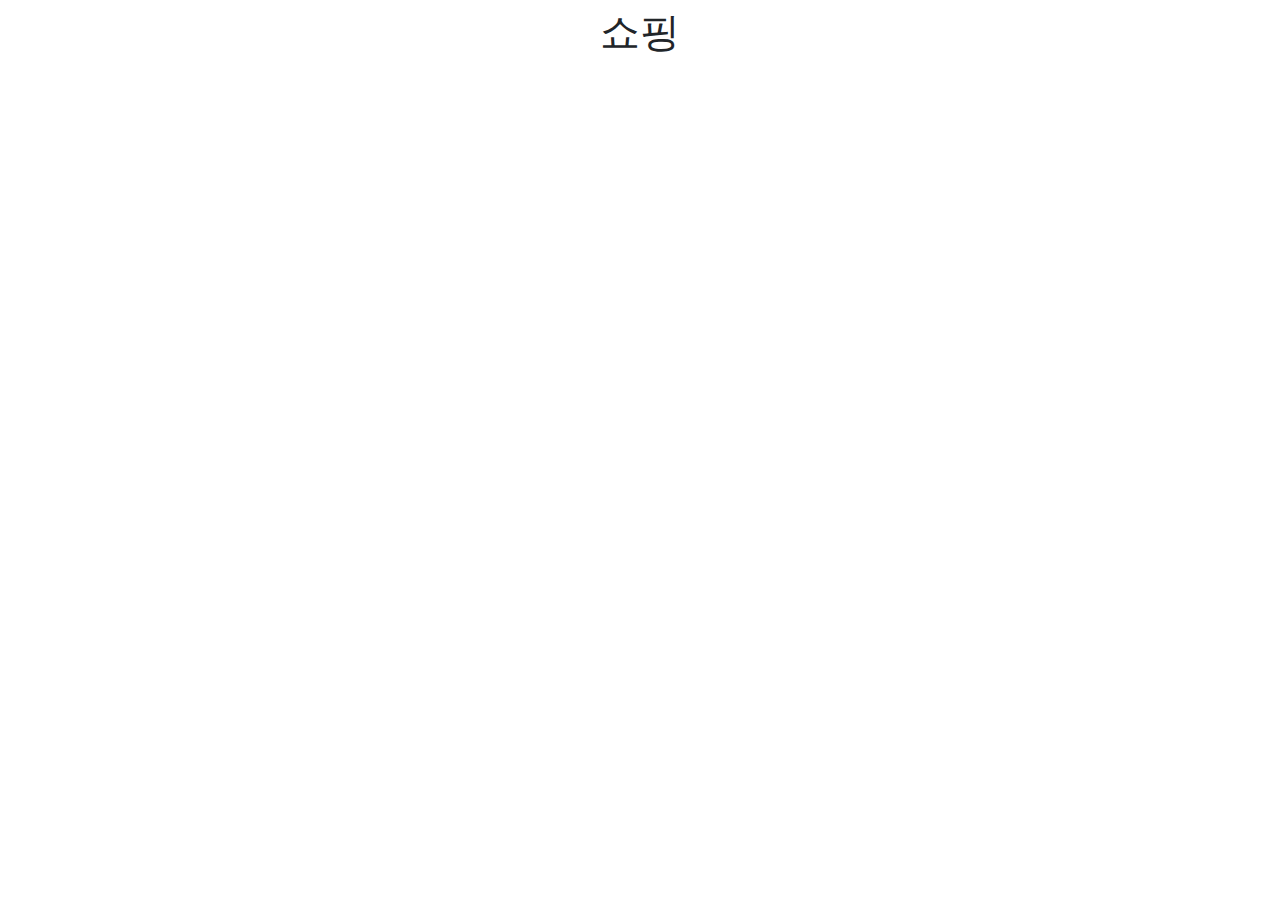
==== shopping.html @ a7c210f3 "테스트" ====
<!DOCTYPE html>
<html lang="en">

<head>
    <meta charset="UTF-8">
    <meta name="viewport" content="width=device-width, initial-scale=1.0">
    <title>Document</title>
    <link href="https://cdn.jsdelivr.net/npm/bootstrap@5.3.3/dist/css/bootstrap.min.css" rel="stylesheet"
        integrity="sha384-QWTKZyjpPEjISv5WaRU9OFeRpok6YctnYmDr5pNlyT2bRjXh0JMhjY6hW+ALEwIH" crossorigin="anonymous">
    <link href="shopping.css" rel="stylesheet" type="text/css" />
</head>

<body>
    <section class="shopping-container">
        <div class="container">
            <div class="text-center mt-2 mb-2">
                <h1 class="shopping-titile">쇼핑</h1>
            </div>
            <div class="row row-cols-1 row-cols-md-5 g-4" id="shopping-board">
                <!-- 쇼핑 아이템들이 여기에 동적으로 추가될 것입니다 -->
            </div>
        </div>
    </section>


    <div class="container">
        <div id="carouselExampleAutoplaying" class="carousel slide" data-bs-ride="carousel">
            <div class="carousel-inner " id=shopping-carousel>
            </div>
            <button class="carousel-control-prev" type="button" data-bs-target="#carouselExampleAutoplaying"
                data-bs-slide="prev">
                <span class="carousel-control-prev-icon" aria-hidden="true"></span>
                <span class="visually-hidden">Previous</span>
            </button>
            <button class="carousel-control-next" type="button" data-bs-target="#carouselExampleAutoplaying"
                data-bs-slide="next">
                <span class="carousel-control-next-icon" aria-hidden="true"></span>
                <span class="visually-hidden">Next</span>
            </button>
        </div>
    </div>

    <script src="https://cdn.jsdelivr.net/npm/bootstrap@5.3.3/dist/js/bootstrap.bundle.min.js"
        integrity="sha384-YvpcrYf0tY3lHB60NNkmXc5s9fDVZLESaAA55NDzOxhy9GkcIdslK1eN7N6jIeHz"
        crossorigin="anonymous"></script>
    <script src="shopping.js"></script>
</body>

</html>
---- shopping.css ----
.shopping-body {
  height: 80px;
  font-weight: bolder;
  color: rgb(34, 116, 189);
  padding: 8px;
  background-color: #a2d1fd;
}

.shopping-card-img {
  height: 230px;
}

.shopping-carousel-img {
  height: 450px;
}
.shopping-carousel {
  background: rgba(0, 0, 0, 0.349);
  border-radius: 5px;
}
.shopping-card-items {
  box-shadow: rgba(0, 0, 0, 0.19) 0px 10px 20px, rgba(0, 0, 0, 0.23) 0px 6px 6px;
}

@media (max-width: 768px) {
  .shopping-carousel-img {
    height: 200px;
  }
}
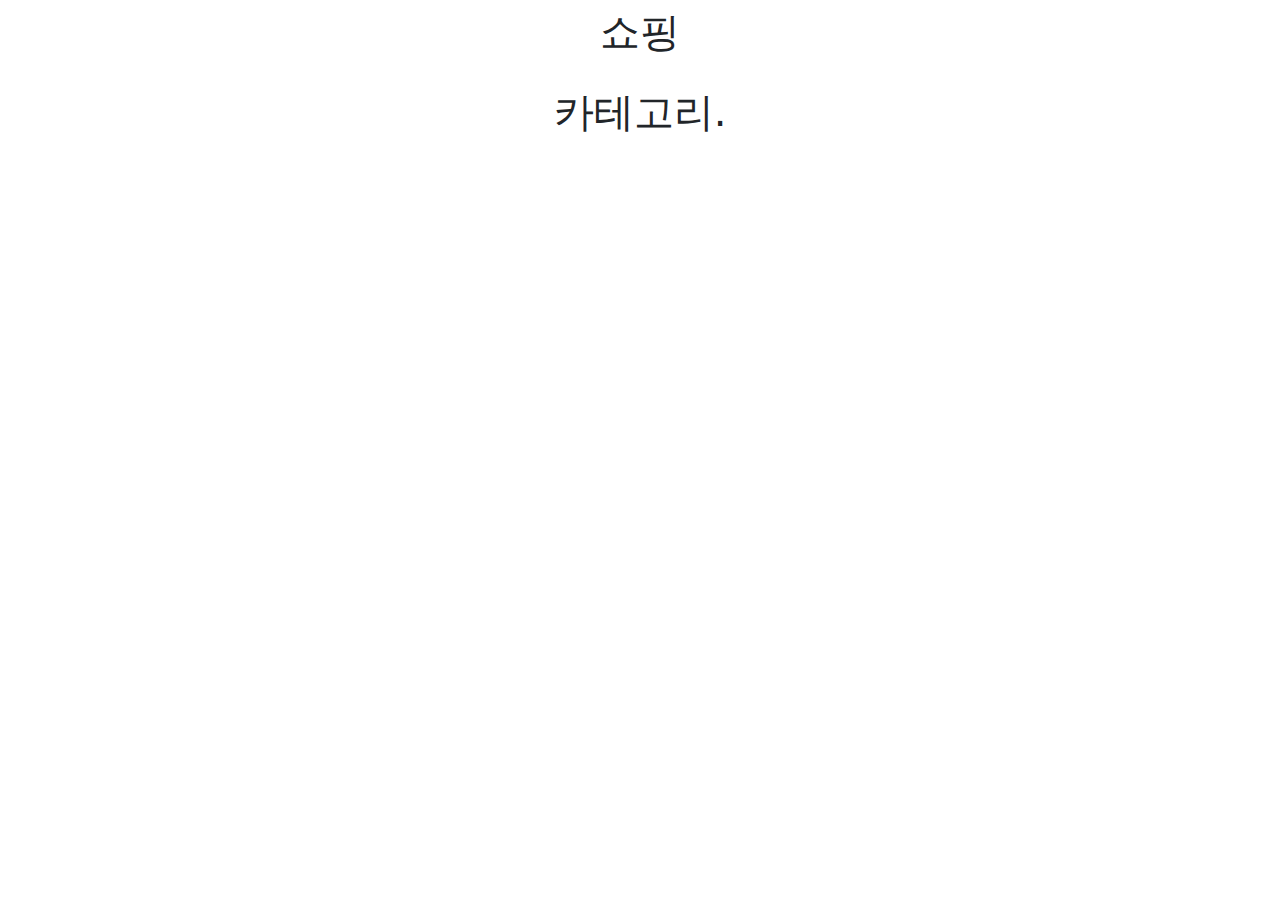
==== commit 006d949e: "테스트2" ====
--- a/shopping.html
+++ b/shopping.html
@@ -7,7 +7,7 @@
     <title>Document</title>
     <link href="https://cdn.jsdelivr.net/npm/bootstrap@5.3.3/dist/css/bootstrap.min.css" rel="stylesheet"
         integrity="sha384-QWTKZyjpPEjISv5WaRU9OFeRpok6YctnYmDr5pNlyT2bRjXh0JMhjY6hW+ALEwIH" crossorigin="anonymous">
-    <link href="shopping.css" rel="stylesheet" type="text/css" />
+    <link href="style.css" rel="stylesheet" type="text/css" />
 </head>
 
 <body>
@@ -39,11 +39,26 @@
             </button>
         </div>
     </div>
+    <section class="pb-3">
+        <h1 class="text-center pt-5">카테고리.</h1>
+        <div class="container pt-2">
+            <div class="row row-cols-1 row-cols-md-5 g-4" id="shopping-category">
+                <!-- 쇼핑 아이템들이 여기에 동적으로 추가될 것입니다 -->
+            </div>
+        </div>
+        <div class="shopping-pagination">
+            <nav aria-label="Page navigation example pd-5 pb-5">
+                <ul class="pagination">
+
+                </ul>
+            </nav>
+        </div>
+    </section>
 
     <script src="https://cdn.jsdelivr.net/npm/bootstrap@5.3.3/dist/js/bootstrap.bundle.min.js"
         integrity="sha384-YvpcrYf0tY3lHB60NNkmXc5s9fDVZLESaAA55NDzOxhy9GkcIdslK1eN7N6jIeHz"
         crossorigin="anonymous"></script>
-    <script src="shopping.js"></script>
+    <script src="main.js"></script>
 </body>
 
 </html>--- a/style.css
+++ b/style.css
@@ -0,0 +1,117 @@
+.body {
+  margin: 10em;
+}
+a {
+  text-decoration: none;
+  /* 밑줄 제거 */
+  color: inherit;
+  /* 부모 요소의 색상을 상속받음 */
+}
+.tourism-container {
+  padding: 7px;
+  display: flex;
+  flex-direction: row;
+  justify-content: center;
+  align-items: center;
+  /* border: 2px solid aqua; */
+  /* color: aqua; */
+  /* position: relative; */
+}
+.tourism-title {
+  font-size: 2vh;
+  text-align: center;
+}
+.tourism-first-img {
+  border-radius: 10px;
+  width: 100%;
+  height: 60vh;
+}
+.tourism-img {
+  border-radius: 10px;
+  width: 100%;
+  height: 100%;
+  justify-content: center;
+  align-items: center;
+}
+.tourism-size-lg {
+  width: 30vw;
+  height: 70vh;
+}
+.tourism-arrow-left {
+  position: absolute;
+  left: 10%;
+  bottom: 60%;
+}
+.tourism-arrow-left:hover {
+  cursor: pointer;
+}
+.tourism-arrow-right {
+  position: absolute;
+  left: 86vw;
+  bottom: 60%;
+  z-index: 1;
+}
+.tourism-arrow-right:hover {
+  cursor: pointer;
+}
+.view-mobile {
+  display: none;
+}
+
+.tourism-mobile-arrow-right {
+  display: none;
+}
+.tourism-image-touch:hover {
+  cursor: pointer;
+}
+#tourismPopup {
+  display: flex;
+  justify-content: center;
+  align-items: center;
+  position: fixed;
+
+  padding: 2%;
+
+  top: 20%;
+  left: 20%;
+  width: 50%;
+  height: 50%;
+  background: rgba(0, 0, 0, 0.7);
+  z-index: 1;
+  backdrop-filter: blur(4px);
+  -webkit-backdrop-filter: blur(4px);
+  color: white;
+  border-radius: 10px;
+}
+#tourismPopup.hide {
+  display: none;
+}
+#tourismPopup div p span {
+  /* background-color: none; */
+}
+
+@media (max-width: 576px) {
+  .view-pc {
+    display: none;
+  }
+
+  .view-mobile {
+    display: block;
+    width: 320px;
+  }
+
+  .tourism-mobile-arrow-left {
+    position: relative;
+    bottom: 200px;
+    left: 8px;
+  }
+
+  .tourism-mobile-arrow-right {
+    position: relative;
+    left: 270px;
+    bottom: 223px;
+  }
+  #tourismMobilePopup.hide {
+    display: none;
+  }
+}
